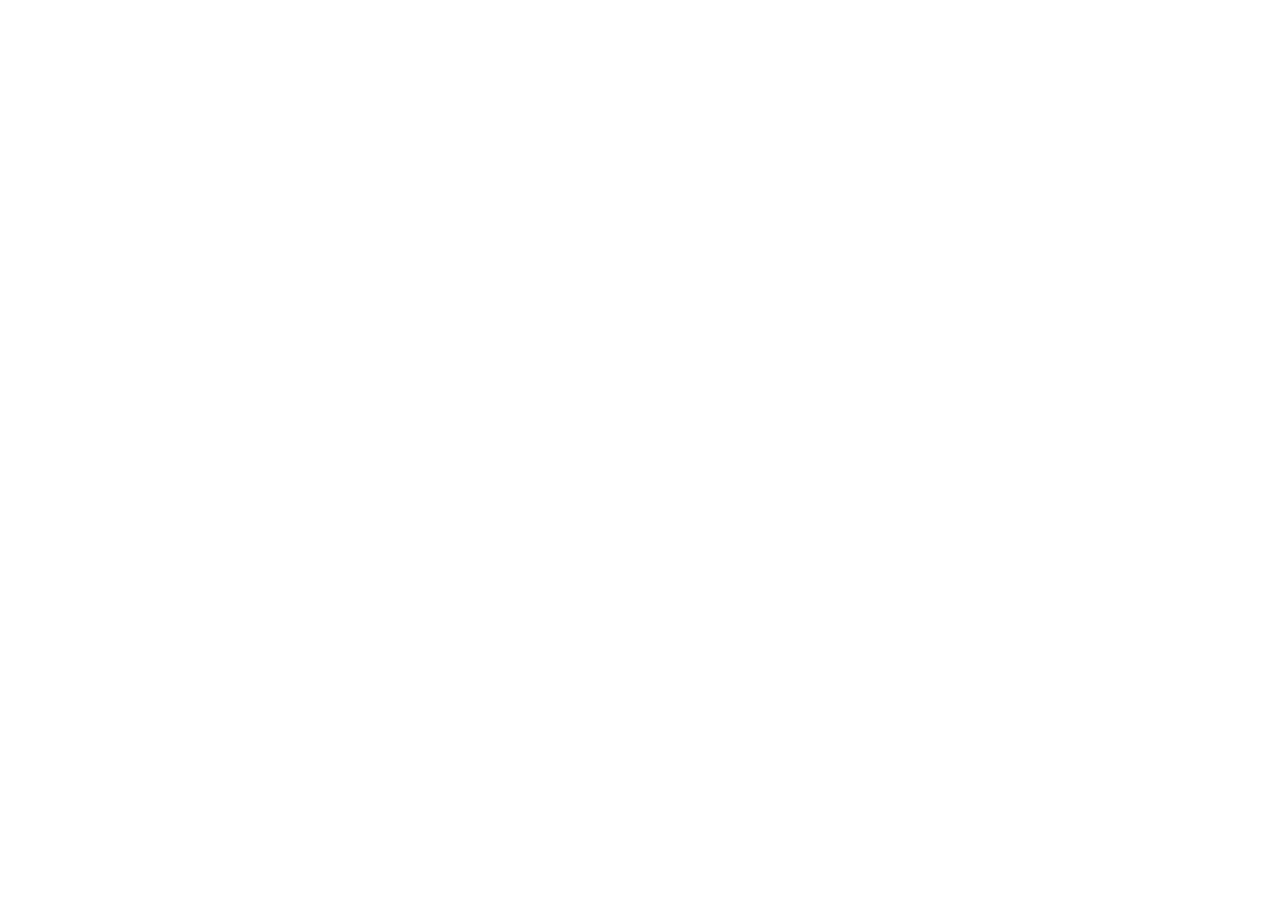
==== portafolio.html @ 673961cc "Update portafolio.html" ====
<!DOCTYPE html>
<html lang="en">
<head>
    <meta charset="UTF-8">
    <meta http-equiv="X-UA-Compatible" content="IE=edge">
    <meta name="viewport" content="width=device-width, initial-scale=1.0">
    <title>Portafolio</title>
</head>
<body>
    
</body>
</html>
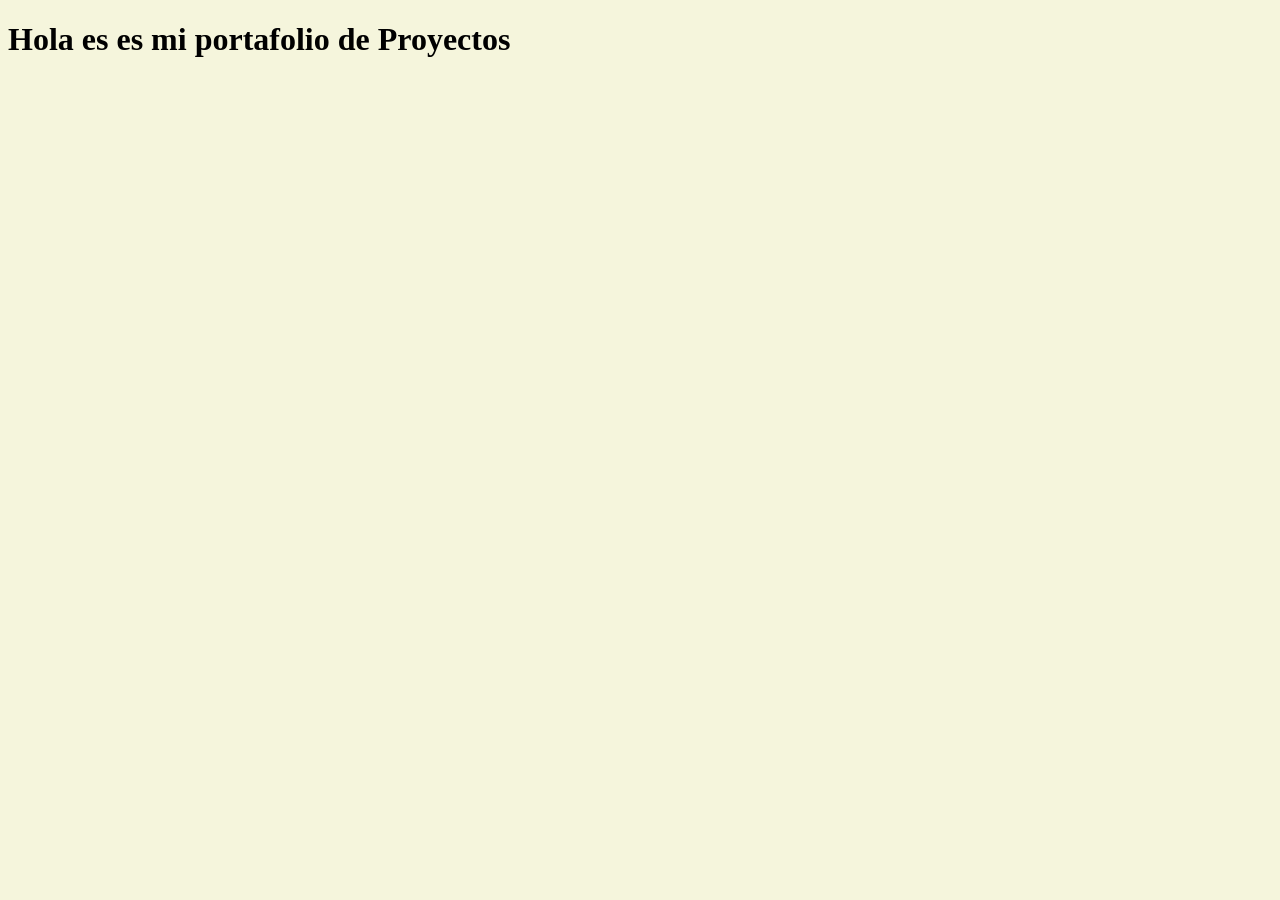
==== commit aa0ed77d: "Update portafolio.html" ====
--- a/portafolio.html
+++ b/portafolio.html
@@ -4,9 +4,11 @@
     <meta charset="UTF-8">
     <meta http-equiv="X-UA-Compatible" content="IE=edge">
     <meta name="viewport" content="width=device-width, initial-scale=1.0">
+    <link rel="stylesheet" href="portafolio.css">
     <title>Portafolio</title>
 </head>
 <body>
+    <h1> Hola es es mi portafolio de Proyectos </h1>
     
 </body>
 </html>
--- a/portafolio.css
+++ b/portafolio.css
@@ -0,0 +1,3 @@
+body{
+    background: beige;
+}
